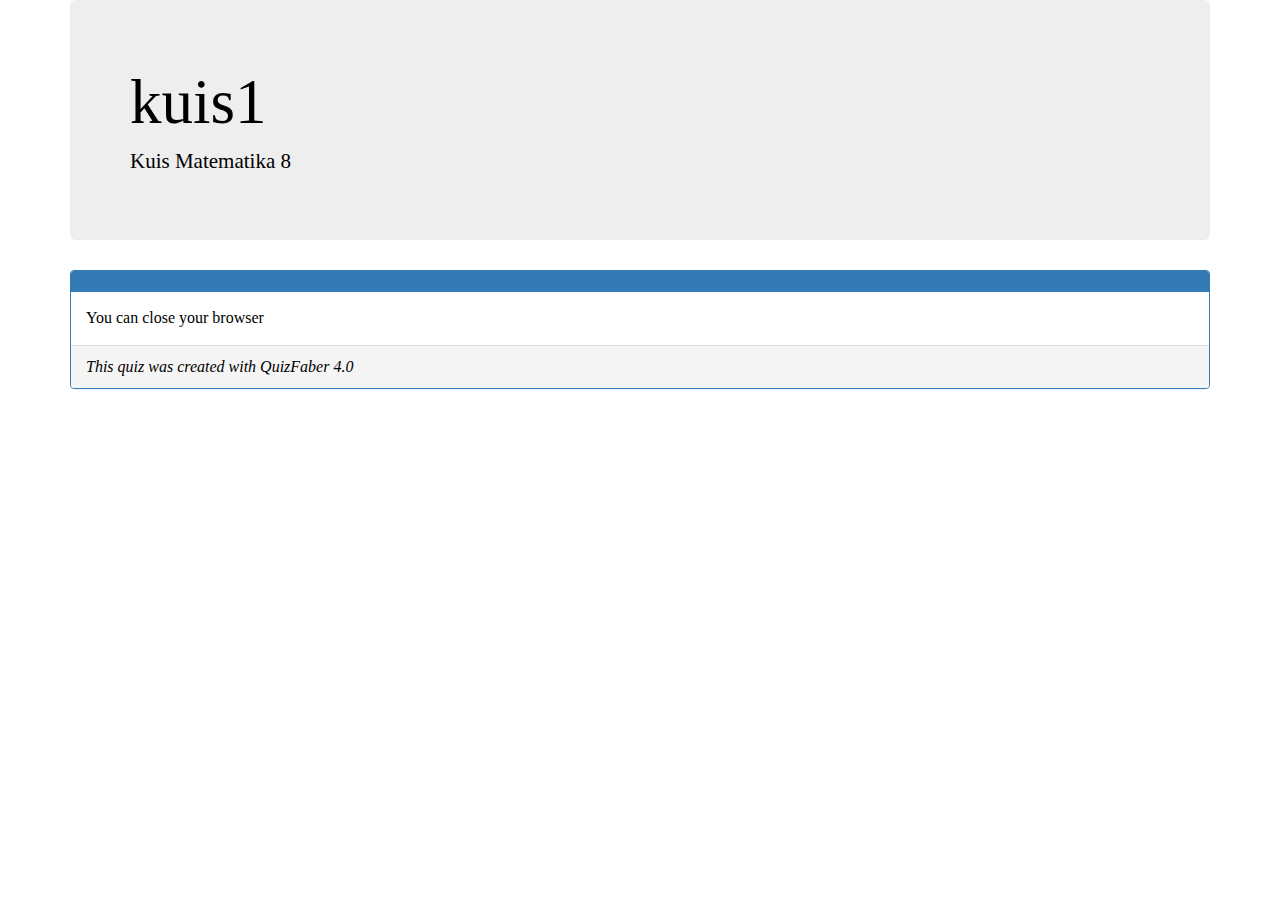
==== pages/final.html @ 873a1556 "Add files via upload" ====
<!DOCTYPE html>
<html lang="en">
<head>
    <title>kuis1</title>

    <meta http-equiv="Content-Type" content="text/html; CHARSET=Windows-1252">
    <meta name="viewport" content="width=device-width, initial-scale=1">
    <meta name="Author" content="Made with QuizFaber 4.0.20">
    <meta name="generator" content="QuizFaber 4.0.20">
    <meta name="keywords" content="quiz">
    <meta name="description" content="Kuis Matematika 8">

    <link rel="stylesheet" href="https://maxcdn.bootstrapcdn.com/bootstrap/3.4.1/css/bootstrap.min.css">
    <script src="https://ajax.googleapis.com/ajax/libs/jquery/3.5.1/jquery.min.js"></script>
    <script src="https://maxcdn.bootstrapcdn.com/bootstrap/3.4.1/js/bootstrap.min.js"></script>

    <script src="../scripts/error.js"></script>
    <script src="../scripts/definitions.js"></script>
    <script src="../scripts/security.js"></script>
    <script src="../scripts/cookie.js"></script>
    <script src="../scripts/storage.js"></script>
    <script src="../scripts/time.js"></script>
    <script src="../scripts/valuation.js"></script>
    <script src="../scripts/navigation.js"></script>
    <script src="../scripts/utility.js"></script>
    <script src="../scripts/engine.js"></script>
    <script src="../scripts/view.js"></script>

    <script src="../scripts/page_final.js"></script>

    <link rel="stylesheet" href="../styles/main.css">
    <link rel="stylesheet" href="../styles/layout.css">

</head>
<body>
    <div class="container">

        <div class="jumbotron" id="idQuizHeader">
            <h1 id="idQuizTitle"></h1>
            <p class="lead">
                <span id="idQuizDescription"></span>
                <p id="idQuizProfile" style="display:none">
                    <button type="button" class="btn btn-info" data-toggle="collapse" data-target="#idQuizProfileInfo">More info</button>
                    <div id="idQuizProfileInfo" class="collapse">
                        <ul class="list-group">
                            <li class="list-group-item"><strong>Author</strong><span class="pull-right" id="idAuthor"></span></li>
                            <li class="list-group-item"><strong>Argument</strong><span class="pull-right" id="idArgument"></span></li>
                            <li class="list-group-item"><strong>Company</strong><span class="pull-right" id="idCompany"></span></li>
                            <li class="list-group-item"><strong>Date</strong><span class="pull-right" id="idDate"></span></li>
                        </ul>
                    </div>
                </p>
            </p>
        </div>

        <div class="panel panel-primary">
            <div class="panel-heading"><b><span id="idHeaderLastPage" /></b></div>

            <div class="panel-body">
                You can close your browser
            </div>

            <div class="panel-footer" id="idQuizFooter"><span id="idCopyrightMsg" /></div>
        </div>

    </div>
</body>
</html>
---- styles/main.css ----
﻿body
{
}

.div_matching_class
{
    margin: 10px;
}

.dropdown-matching 
{
    margin-bottom: 5px;
}

.caret 
{
    position: absolute;
    left: 90%;
    top: 45%;
}

.dropdown 
{
    display: inline;
    margin-right: 10px;
}

.small-icon-image
{
    margin-right: 8px;
}

.form-group.required .control-label:after 
{
    content: "*";
    color: red;
}

.close {
    display: none;
}

/***** TOPBAR *******/
@media screen and (max-width: 768px) {
    .text-xs-center {
        text-align: center;
    }

    .text-xs-left {
        text-align: left;
    }
}


.label_topbar {
    font-size: 10pt;
}

.label_topbar_clock {
    font-size: 12pt;
}

.badge {
    font-size: 10pt !important;
}

@media screen and (min-width: 768px) {
    .modal-content {
        width: 50%;
        margin: 0 auto;
    }

    .modal {
        text-align: center;
    }

    .modal:before {
        display: inline-block;
        vertical-align: middle;
        content: " ";
        height: 100%;
    }

    .label_topbar {
        font-size: 12pt;
    }

    .label_topbar_clock {
        font-size: 12pt;
    }

    .badge {
        font-size: 12pt !important;
    }
}


.modal-dialog {
    display: inline-block;
    text-align: left;
    vertical-align: middle;
}

.modal-header {
    background-color: #337AB7;
    color: white;
    border-radius: 6px 6px 0 0;
}

.true_false_class {
    margin-left: 7px;
    margin-right: 21px;
    text-transform: uppercase;
    font-size: 10pt;
    font-family: sans-serif;
}

#idQuizFooter.panel-body {
    background-color: #eee;
}

/* Style the header */
.header {
    padding: 10px 16px;
    background: #555;
    color: #f1f1f1;
    z-index: 10000;
    opacity: 0.8;
}

/* Page content */
.content {
    padding: 16px;
}

/* The sticky class is added to the header with JS when it reaches its scroll position */
.sticky {
    position: fixed;
    top: 0;
    width: 100%
}

    /* Add some top padding to the page content to prevent sudden quick movement (as the header gets a new position at the top of the page (position:fixed and top:0) */
    .sticky + .content {
        padding-top: 102px;
    }

.hint_icon {
    margin-right: 15px;
}

.radio_answer,
.checkbox_answer {
    -ms-transform: scale(1); /* IE 9 */
    -webkit-transform: scale(1); /* Chrome, Safari, Opera */
    transform: scale(1);
}

#idLinkPrev,
#idLinkNext {
    background-color: #337ab7;
    color: white;
}

select.form-control {
    margin-left: 7px !important;
    margin-right: 7px !important;
}

.text_full_width {
    display: inline-block;
    width: 100%;
    padding-left: 7px;
}


.nowrap {
    white-space: nowrap;
}


.class_bool_choices ol {
    counter-reset: my-awesome-counter;
    list-style: none;
    padding-left: 40px;
}

.class_bool_choices ol li {
    margin: 0 0 0.5rem 0;
    counter-increment: my-awesome-counter;
    position: relative;
}

.class_bool_choices ol li::before {
    content: counter(my-awesome-counter);
    color: #FFFFFF;
    font-size: 1.5rem;
    font-weight: bold;
    position: absolute;
    --size: 32px;
    left: calc(-1 * var(--size) - 10px);
    line-height: var(--size);
    width: var(--size);
    height: var(--size);
    top: 0;
    background: #337ab7;
    border-radius: 50%;
    text-align: center;
    box-shadow: 1px 1px 0 #999;
}
---- styles/layout.css ----
body {
	margin-top: 0px;
	margin-right: 0px;
	margin-bottom: 15px;
	margin-left: 0px;
	padding: 0px;
	color: #000000;
	background-color: #FFFFFF;
	background-image: url('../media/');
	background-repeat: repeat;
	background-attachment: scroll;
	background-position: left top;
	background-size: auto;
	font-family: Times New Roman;
	font-size: 12pt;
}
.class_title {
}
.class_subtitle {
}
.class_remarks {
}
.class_qst_format {
}
.class_before_after_qst_format {
}
.class_ans_format {
}
.class_feedback_format {
}
.class_feedback_table_format {
	border-width: 0px;
	border-style: solid;
	border-color: #000000;
	border-radius: 10px;
}
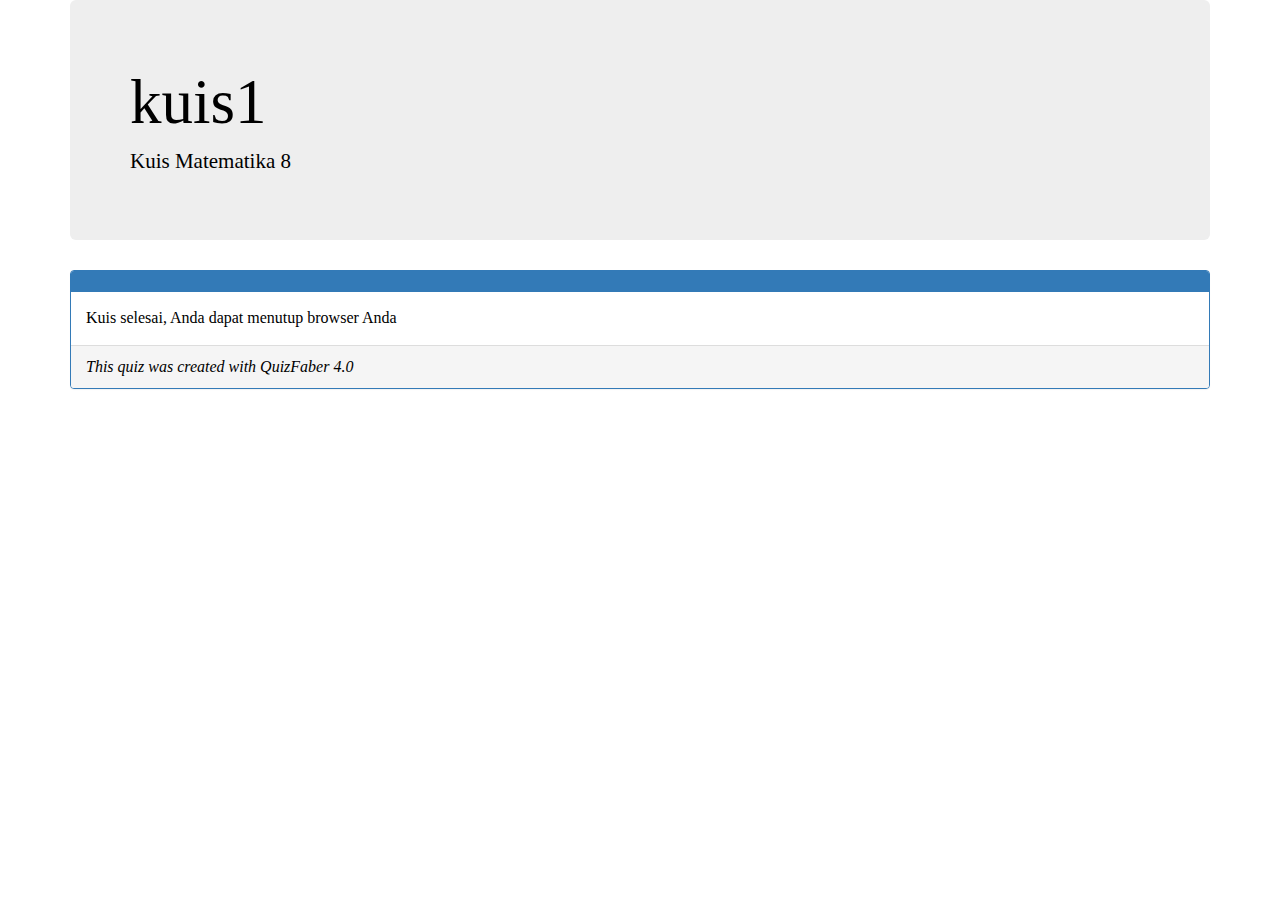
==== commit 0972d086: "Update final.html" ====
--- a/pages/final.html
+++ b/pages/final.html
@@ -1,14 +1,14 @@
 <!DOCTYPE html>
 <html lang="en">
 <head>
-    <title>kuis1</title>
+    <title>Kuis Matematika</title>
 
     <meta http-equiv="Content-Type" content="text/html; CHARSET=Windows-1252">
     <meta name="viewport" content="width=device-width, initial-scale=1">
     <meta name="Author" content="Made with QuizFaber 4.0.20">
     <meta name="generator" content="QuizFaber 4.0.20">
     <meta name="keywords" content="quiz">
-    <meta name="description" content="Kuis Matematika 8">
+    <meta name="description" content="Kelas 8">
 
     <link rel="stylesheet" href="https://maxcdn.bootstrapcdn.com/bootstrap/3.4.1/css/bootstrap.min.css">
     <script src="https://ajax.googleapis.com/ajax/libs/jquery/3.5.1/jquery.min.js"></script>
@@ -57,7 +57,7 @@
             <div class="panel-heading"><b><span id="idHeaderLastPage" /></b></div>
 
             <div class="panel-body">
-                You can close your browser
+                Kuis selesai, Anda dapat menutup browser Anda
             </div>
 
             <div class="panel-footer" id="idQuizFooter"><span id="idCopyrightMsg" /></div>
@@ -65,4 +65,4 @@
 
     </div>
 </body>
-</html>+</html>
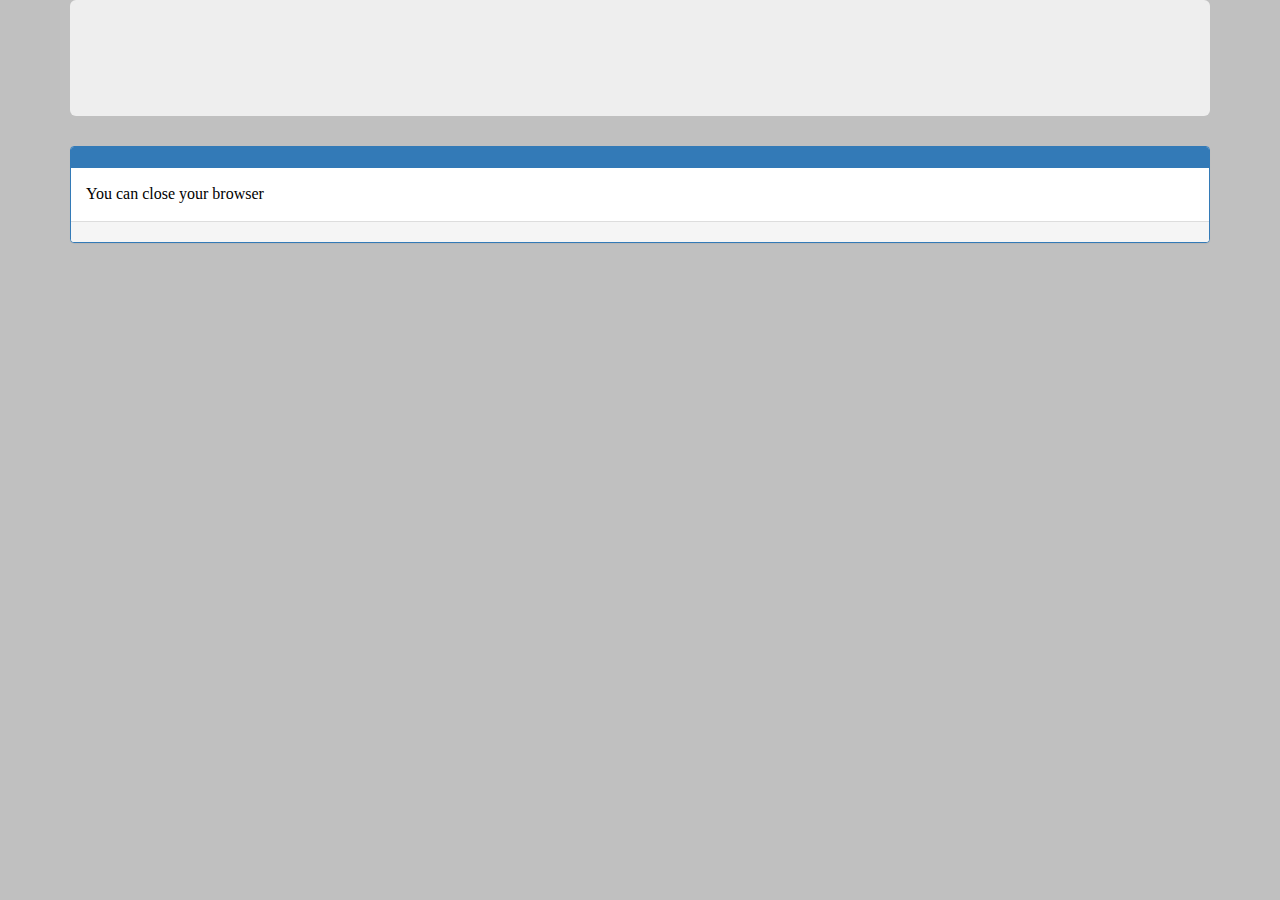
==== commit 43fd6ac0: "Add files via upload" ====
--- a/pages/final.html
+++ b/pages/final.html
@@ -1,14 +1,14 @@
 <!DOCTYPE html>
 <html lang="en">
 <head>
-    <title>Kuis Matematika</title>
+    <title>Kuis Mat 8</title>
 
     <meta http-equiv="Content-Type" content="text/html; CHARSET=Windows-1252">
     <meta name="viewport" content="width=device-width, initial-scale=1">
     <meta name="Author" content="Made with QuizFaber 4.0.20">
     <meta name="generator" content="QuizFaber 4.0.20">
     <meta name="keywords" content="quiz">
-    <meta name="description" content="Kelas 8">
+    <meta name="description" content="Pola Bilangan">
 
     <link rel="stylesheet" href="https://maxcdn.bootstrapcdn.com/bootstrap/3.4.1/css/bootstrap.min.css">
     <script src="https://ajax.googleapis.com/ajax/libs/jquery/3.5.1/jquery.min.js"></script>
@@ -57,7 +57,7 @@
             <div class="panel-heading"><b><span id="idHeaderLastPage" /></b></div>
 
             <div class="panel-body">
-                Kuis selesai, Anda dapat menutup browser Anda
+                You can close your browser
             </div>
 
             <div class="panel-footer" id="idQuizFooter"><span id="idCopyrightMsg" /></div>
@@ -65,4 +65,4 @@
 
     </div>
 </body>
-</html>
+</html>--- a/styles/layout.css
+++ b/styles/layout.css
@@ -5,7 +5,7 @@
 	margin-left: 0px;
 	padding: 0px;
 	color: #000000;
-	background-color: #FFFFFF;
+	background-color: #C0C0C0;
 	background-image: url('../media/');
 	background-repeat: repeat;
 	background-attachment: scroll;
